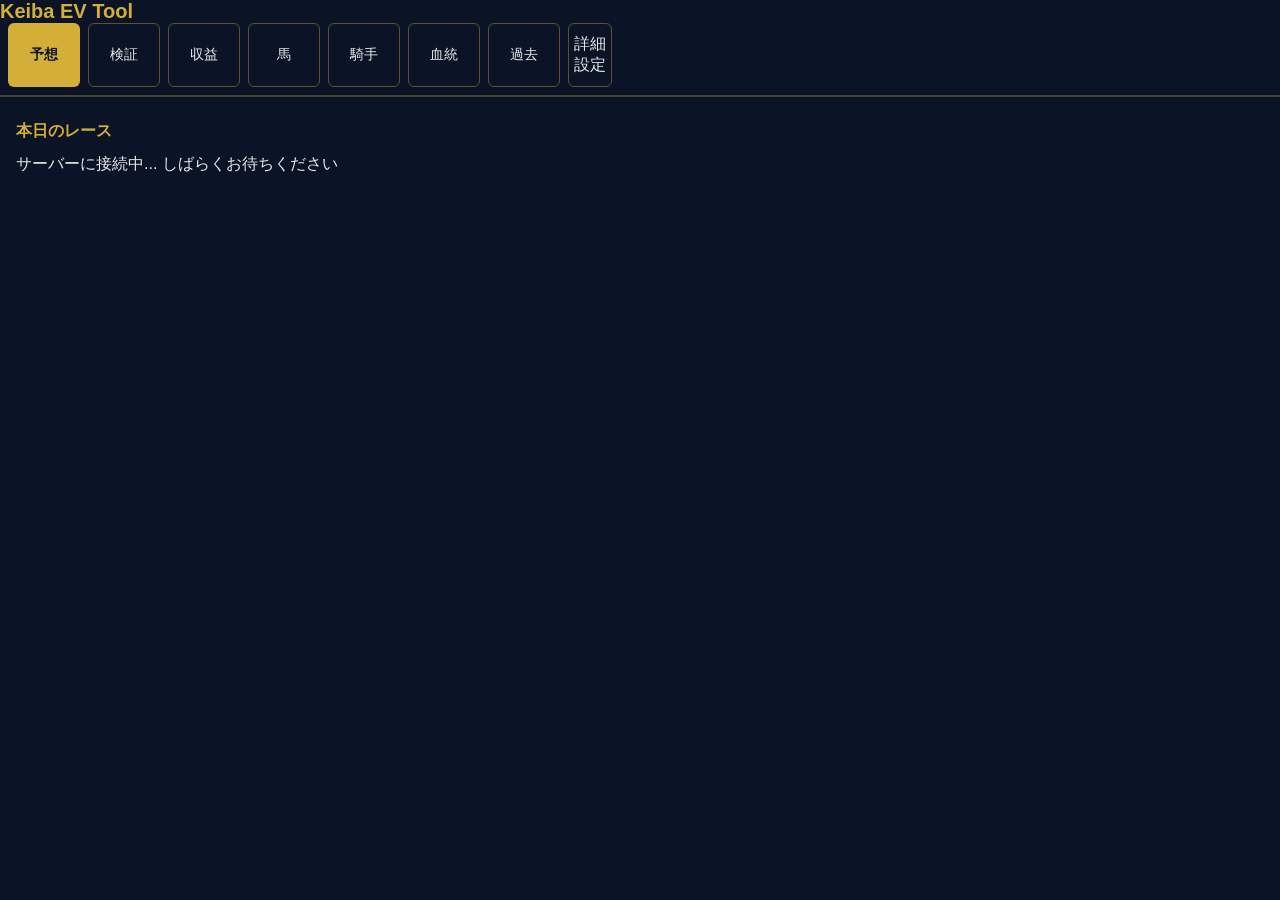
==== frontend/index.html @ b8b9862d "feat: race detail enhanced (class, meta, runner columns, jockey link); v110" ====
<!DOCTYPE html>
<html lang="ja">
<head>
<meta charset="utf-8">
<meta name="viewport" content="width=device-width,initial-scale=1">
<meta name="theme-color" content="#D4AF37">
<link rel="manifest" href="./manifest.json">
<link rel="icon" type="image/svg+xml" href="./icon.svg">
<link rel="apple-touch-icon" href="./icon-192.png">
<link rel="stylesheet" href="./theme.css">
<title>Keiba-EV-Tool</title>
</head>
<body>
<div id="__err" style="position:fixed;bottom:0;left:0;right:0;z-index:99999;background:#800;color:#fff;font-size:10px;padding:3px;word-break:break-all;display:none;"></div>
<script>window.onerror=function(m,src,l,c,e){var d=document.getElementById("__err");if(d){d.style.display="block";d.textContent="ERR: "+m+" @"+l+":"+c;}}</script>

<header>
<h1>Keiba EV Tool</h1>
<nav class="tabs">
<button class="tab active" data-tab="predict" type="button">予想</button>
<button class="tab" data-tab="analytics" type="button">検証</button>
<button class="tab" data-tab="bets" type="button">収益</button>
<button class="tab" data-tab="horse" type="button">馬</button>
<button class="tab" data-tab="jockey" type="button">騎手</button>
<button class="tab" data-tab="pedigree" type="button">血統</button>
<button class="tab" data-tab="past" type="button">過去</button>
<button id="settings-btn" class="gear-tab" type="button" aria-label="詳細設定">詳細設定</button>
</nav>
</header>
<main>
<section id="tab-predict">
<section id="races">
<h2>本日のレース</h2>
<div id="race-list">読み込み中...</div>
</section>
<section id="detail" hidden>
<button id="back-btn" type="button">← 戻る</button>
<div class="subtabs" id="ticket-tabs">
<button class="subtab active" data-ticket="mixed" type="button">推奨</button>
<button class="subtab" data-ticket="quinella" type="button">馬連</button>
<button class="subtab" data-ticket="trio" type="button">3連複</button>
<button class="subtab" data-ticket="wide" type="button">ワイド</button>
<button class="subtab" data-ticket="trifecta" type="button">3連単</button>
<button class="subtab" data-ticket="exacta" type="button">馬単</button>
<button class="subtab" data-ticket="win" type="button">単勝</button>
<button class="subtab" data-ticket="place" type="button">複勝</button>
</div>
<h2 id="detail-title">レース詳細</h2>
<div id="detail-body"></div>
</section>
</section>
<section id="tab-analytics" hidden>
<div class="subtabs" id="ana-scope-tabs">
<button class="subtab active" data-ana-scope="all_combos" type="button">全体</button>
<button class="subtab" data-ana-scope="all" type="button">投票条件フィルタ</button>
<button class="subtab" data-ana-scope="plan" type="button">実投票</button>
<button class="subtab" data-ana-scope="non_plan" type="button">投票除外</button>
</div>
<div id="ana-summary" class="summary"></div>
<div class="model-filter-row">
<label class="model-filter">モデル版<select id="ana-model-filter"><option value="">すべて</option></select></label>
</div>
<div class="subtabs" id="ana-view-tabs">
<button class="subtab active" data-view="ev" type="button">期待値</button>
<button class="subtab" data-view="prob" type="button">確率</button>
<button class="subtab" data-view="odds" type="button">オッズ</button>
<button class="subtab" data-view="features" type="button">出走表</button>
<button class="subtab" data-view="tickets" type="button">券種比較</button>
<button class="subtab" data-view="single_features" type="button">単独特徴</button>
<button class="subtab" data-view="feature_single" type="button">単一特徴</button>
<button class="subtab" data-view="feature_interactions" type="button">特徴交互作用</button>
<button class="subtab" data-view="model_params" type="button">予想モデル</button>
<button class="subtab" data-view="condition_deviation" type="button">条件別乖離</button>
<button class="subtab" data-view="venue_stats" type="button">会場統計</button>
<button class="subtab" data-view="multi" type="button">券種別検証</button>
</div>
<div id="ana-view">読み込み中...</div>
</section>
<section id="tab-bets" hidden>
<h2>収益サマリ</h2>
<div id="storage-badge" class="storage-badge">DB: ...</div>
<div id="bets-summary">読み込み中...</div>
<h2>資産推移</h2>
<div class="chart-wrap"><canvas id="curve-chart" width="640" height="320"></canvas></div>
<h2>投票履歴</h2>
<div class="row-actions">
<button id="settle-all-zero" class="bulk-btn inline" type="button">未確定を全件0円で確定</button>
<button id="export-bets" class="bulk-btn inline" type="button">バックアップ</button>
<label class="bulk-btn inline" for="import-bets">復元</label>
<input id="import-bets" type="file" accept="application/json,.json" hidden>
</div>
<div id="bets-list">読み込み中...</div>
</section>
<section id="tab-horse" hidden>
<h2>馬</h2>
<div id="horse-list-view">
<div class="filters">
<label>馬名 or 馬ID<input id="horse-id" type="text" placeholder="例: フークサプライズ / 2019100959"></label>
</div>
<button id="horse-load" class="bulk-btn" type="button">検索</button>
<div id="horse-search-result"></div>
</div>
<div id="horse-detail-view" hidden>
<button id="horse-back" type="button">← 戻る</button>
<div id="horse-detail-title"></div>
<div class="subtabs" id="horse-view-tabs" hidden>
<button class="subtab active" data-hv="basic" type="button">基本</button>
<button class="subtab" data-hv="history" type="button">走歴</button>
<button class="subtab" data-hv="distance" type="button">距離別</button>
<button class="subtab" data-hv="surface_cond" type="button">馬場別</button>
<button class="subtab" data-hv="venue" type="button">会場別</button>
<button class="subtab" data-hv="style" type="button">脚質</button>
<button class="subtab" data-hv="recent" type="button">近走</button>
<button class="subtab" data-hv="pedigree" type="button">血統</button>
</div>
<div id="horse-view"></div>
</section>
<section id="tab-past" hidden>
<h2>過去レース</h2>
<div class="filters">
<label>開始日<input id="past-date-from" type="date"></label>
<label>終了日<input id="past-date-to" type="date"></label>
<label>会場<select id="past-venue"><option value="">すべて</option></select></label>
<label>クラス<input id="past-class" type="text" placeholder="C1, A2, 3歳など"></label>
<label>距離下限<input id="past-dist-min" type="number" step="100" placeholder="例: 1400"></label>
<label>距離上限<input id="past-dist-max" type="number" step="100" placeholder="例: 1600"></label>
<label>馬名<input id="past-horse" type="text" placeholder="部分一致"></label>
</div>
<button id="past-search" class="bulk-btn" type="button">検索</button>
<div id="past-result"></div>
<div id="past-detail" hidden>
<button id="past-back" type="button">← 戻る</button>
<div id="past-detail-body"></div>
</div>
</section>
<section id="tab-jockey" hidden>
<h2>騎手</h2>
<div class="filters">
<label>騎手名<input id="jockey-search" type="text" placeholder="例: 宮下瞳"></label>
</div>
<button id="jockey-load" class="bulk-btn" type="button">検索</button>
<div id="jockey-result"></div>
<div id="jockey-view"></div>
</section>
<section id="tab-pedigree" hidden>
<h2>血統</h2>
<div class="filters">
<label>種別<select id="ped-kind"><option value="sire">父</option><option value="dam_sire">母父</option></select></label>
<label>名前<input id="ped-name" type="text" placeholder="例: ステイゴールド"></label>
</div>
<button id="ped-search" class="bulk-btn" type="button">検索</button>
<div id="ped-list"></div>
<div id="ped-detail" hidden>
<button id="ped-back" type="button">← 戻る</button>
<div id="ped-detail-body"></div>
</div>
</section>
</main>
<div id="settings-modal" class="modal" hidden>
<div class="modal-content">
<h2>詳細設定</h2>
<div class="filters">
<label>最低確率 %<input id="f-minprob" type="number" step="0.1" value="0"></label>
<label>最低オッズ<input id="f-minodds" type="number" step="0.1" value="0"></label>
<label>証拠金<input id="f-collateral" type="number" step="1000" value="100000"></label>
<label>上限投資<input id="f-maxinv" type="number" step="1000" value="10000"></label>
<label>賭け金モード<select id="f-betmode">
<option value="compound">複利（資金×0.5%）</option>
<option value="fixed">固定額</option>
</select></label>
<label>固定額（円）<input id="f-betunit" type="number" step="100" value="500"></label>
</div>
<p class="hint">値は localStorage に保存され、次回起動時も適用されます。</p>
<button id="settings-close" class="bulk-btn" type="button">閉じる</button>
</div>
</div>
<script src="./ev-theme.js"></script>
<script src="./app.js?v=110"></script>
</body>
</html>
---- frontend/theme.css ----
:root{
  --keiba-bg:#0B1426;
  --keiba-gold:#D4AF37;
  --keiba-text:#E8E8E8;
  --waku-1:#ffffff;
  --waku-2:#111111;
  --waku-3:#e60012;
  --waku-4:#0068b7;
  --waku-5:#fff100;
  --waku-6:#009944;
  --waku-7:#f68b1e;
  --waku-8:#f5a0c0;
  --ev-neg:#ff4d4d;
  --ev-low:#ffffff;
  --ev-mid:#4dff4d;
  --ev-high:#00ff00;
}
*{box-sizing:border-box;}
html,body{margin:0;padding:0;background:var(--keiba-bg);color:var(--keiba-text);font-family:-apple-system,"Noto Sans JP",sans-serif;}
header{padding:16px;border-bottom:1px solid rgba(212,175,55,0.3);}
.gear-tab{flex:0 0 44px !important;padding:10px 0 !important;font-size:16px;background:transparent;color:var(--keiba-text);border:1px solid rgba(212,175,55,0.4);border-radius:6px;cursor:pointer;}
.modal{position:fixed;inset:0;background:rgba(0,0,0,0.7);z-index:100;display:flex;align-items:center;justify-content:center;padding:16px;}
.modal[hidden]{display:none;}
.modal-content{background:var(--keiba-bg);border:1px solid var(--keiba-gold);border-radius:10px;padding:20px;width:100%;max-width:420px;box-sizing:border-box;}
.modal-content h2{margin-top:0;}
.hint{font-size:11px;color:rgba(232,232,232,0.6);margin:8px 0 12px;}
header h1{margin:0;color:var(--keiba-gold);font-size:20px;}
main{padding:16px;}
h2{color:var(--keiba-gold);font-size:16px;margin:8px 0 12px;}
.race{padding:12px;border:1px solid rgba(212,175,55,0.25);border-radius:8px;margin-bottom:8px;cursor:pointer;}
.race:active{background:rgba(212,175,55,0.1);}
.waku{display:inline-block;min-width:24px;padding:2px 6px;border-radius:4px;font-weight:700;text-align:center;margin-right:6px;}
.waku-1{background:var(--waku-1);color:#000;}
.waku-2{background:var(--waku-2);color:#fff;border:1px solid #444;}
.waku-3{background:var(--waku-3);color:#fff;}
.waku-4{background:var(--waku-4);color:#fff;}
.waku-5{background:var(--waku-5);color:#000;}
.waku-6{background:var(--waku-6);color:#fff;}
.waku-7{background:var(--waku-7);color:#fff;}
.waku-8{background:var(--waku-8);color:#000;}
.ev-neg{color:var(--ev-neg);}
.ev-low{color:var(--ev-low);}
.ev-mid{color:var(--ev-mid);font-weight:700;}
.ev-high{color:var(--ev-high);font-weight:700;}
#back-btn{background:transparent;color:var(--keiba-gold);border:1px solid var(--keiba-gold);border-radius:6px;padding:6px 12px;margin-bottom:12px;font-size:14px;cursor:pointer;}
.horse-table{width:100%;border-collapse:collapse;font-size:13px;}
.horse-table th,.horse-table td{padding:6px 4px;border-bottom:1px solid rgba(212,175,55,0.15);text-align:left;}
.horse-table th{color:var(--keiba-gold);font-weight:600;}
.ev-title{color:var(--keiba-gold);font-size:15px;margin:24px 0 8px;}
.ev-total{color:var(--keiba-gold);font-size:13px;margin:8px 0;}
.ev-table{width:100%;border-collapse:collapse;font-size:13px;}
.ev-table th,.ev-table td{padding:6px 4px;border-bottom:1px solid rgba(212,175,55,0.15);text-align:right;}
.ev-table th{color:var(--keiba-gold);font-weight:600;}
.ev-table td:first-child,.ev-table th:first-child{text-align:left;}
.tabs{display:flex;gap:8px;padding:0 16px 8px;border-bottom:1px solid rgba(212,175,55,0.3);overflow-x:auto;flex-wrap:nowrap;}
.tab{flex:1 0 auto;min-width:90px;padding:10px;background:transparent;color:var(--keiba-text);border:1px solid rgba(212,175,55,0.4);border-radius:6px;font-size:14px;cursor:pointer;white-space:nowrap;}
.tabs::-webkit-scrollbar{height:4px;}
.tabs::-webkit-scrollbar-thumb{background:rgba(212,175,55,0.4);border-radius:2px;}
.tab.active{background:var(--keiba-gold);color:#0B1426;font-weight:700;}
.filters{display:grid;grid-template-columns:1fr 1fr;gap:10px;margin-bottom:16px;width:100%;max-width:100%;box-sizing:border-box;}
.filters label{display:flex;flex-direction:column;font-size:11px;color:var(--keiba-gold);gap:4px;min-width:0;width:100%;}
.filters input{width:100%;min-width:0;max-width:100%;box-sizing:border-box;background:#0f1a30;color:var(--keiba-text);border:1px solid rgba(212,175,55,0.4);border-radius:6px;padding:8px;font-size:14px;}
.ev-title{color:var(--keiba-gold);font-size:15px;margin:24px 0 8px;}
.ev-total{color:var(--keiba-gold);font-size:13px;margin:8px 0;}
.ev-table{width:100%;border-collapse:collapse;font-size:13px;}
.ev-table th,.ev-table td{padding:6px 4px;border-bottom:1px solid rgba(212,175,55,0.15);text-align:right;}
.ev-table th{color:var(--keiba-gold);font-weight:600;}
.ev-table td:first-child,.ev-table th:first-child{text-align:left;}
.bet-btn,.del-btn{background:transparent;color:var(--keiba-gold);border:1px solid var(--keiba-gold);border-radius:4px;padding:4px 8px;font-size:12px;cursor:pointer;}
.summary{padding:12px;border:1px solid rgba(212,175,55,0.3);border-radius:8px;font-size:14px;line-height:1.7;}
.summary-row{margin-top:6px;color:var(--keiba-gold);}
.feature-title{color:var(--keiba-gold);font-size:13px;margin:16px 0 6px;}
.subtabs{display:flex;gap:6px;margin-bottom:12px;overflow-x:auto;flex-wrap:nowrap;padding-bottom:4px;}
.subtabs::-webkit-scrollbar{height:4px;}
.subtabs::-webkit-scrollbar-thumb{background:rgba(212,175,55,0.4);border-radius:2px;}
.subtab{flex:1 0 auto;min-width:64px;padding:8px 10px;background:transparent;color:var(--keiba-text);border:1px solid rgba(212,175,55,0.4);border-radius:6px;font-size:13px;cursor:pointer;white-space:nowrap;}
.subtab.active{background:rgba(212,175,55,0.2);color:var(--keiba-gold);font-weight:700;}
.chart-wrap{width:100%;overflow-x:auto;border:1px solid rgba(212,175,55,0.3);border-radius:8px;padding:8px;background:#0f1a30;}
#curve-chart{display:block;max-width:100%;height:auto;}

.amt-input{width:90px;box-sizing:border-box;background:#0f1a30;color:var(--keiba-text);border:1px solid rgba(212,175,55,0.4);border-radius:4px;padding:4px;font-size:12px;text-align:right;}
.bulk-btn{display:block;width:100%;padding:10px;margin:8px 0;background:var(--keiba-gold);color:#0B1426;font-weight:700;border:none;border-radius:6px;font-size:14px;cursor:pointer;}

.payout-input{width:80px;box-sizing:border-box;background:#0f1a30;color:var(--keiba-text);border:1px solid rgba(212,175,55,0.4);border-radius:4px;padding:4px;font-size:12px;text-align:right;}
.settle-btn{background:transparent;color:var(--keiba-gold);border:1px solid var(--keiba-gold);border-radius:4px;padding:4px 8px;font-size:12px;cursor:pointer;margin-left:4px;}

.row-actions{display:flex;gap:6px;flex-wrap:wrap;margin-bottom:8px;}
.bulk-btn.inline{display:inline-block;width:auto;padding:8px 12px;font-size:13px;margin:0;}
label.bulk-btn.inline{cursor:pointer;}

.storage-badge{display:inline-block;padding:4px 10px;border-radius:6px;font-size:11px;margin-bottom:10px;border:1px solid var(--keiba-gold);color:var(--keiba-gold);}
.storage-pg{background:rgba(76,175,80,0.15);border-color:#4caf50;color:#7ee080;}
.storage-turso{background:rgba(33,150,243,0.15);border-color:#2196f3;color:#7fc4ff;}
.storage-file{background:rgba(212,175,55,0.12);}

.venue-group{margin-bottom:16px;}
.venue-group h3{margin:8px 0;color:var(--keiba-gold);font-size:14px;border-bottom:1px solid rgba(212,175,55,0.25);padding-bottom:4px;}
.sort-bar{display:flex;gap:6px;margin:8px 0;flex-wrap:wrap;}
.sort-btn{background:transparent;color:var(--keiba-text);border:1px solid rgba(212,175,55,0.4);border-radius:4px;padding:4px 10px;font-size:12px;cursor:pointer;}
.sort-btn.active{background:rgba(212,175,55,0.2);color:var(--keiba-gold);font-weight:700;}

.model-filter-row{display:flex;gap:8px;margin-bottom:8px;align-items:center;}
.model-filter{display:flex;align-items:center;gap:6px;font-size:12px;color:var(--keiba-gold);}
.model-filter select{background:#0f1a30;color:var(--keiba-text);border:1px solid rgba(212,175,55,0.4);border-radius:6px;padding:6px 8px;font-size:13px;}

/* 検証タブ・収益タブの表の右余白を確保 */
.ev-table{padding-right:6px;}
.ev-table th:last-child,.ev-table td:last-child{padding-right:8px;}


/* 検証タブ・収益タブのテーブル横スクロール対応 */
#ana-view { overflow-x: auto; -webkit-overflow-scrolling: touch; }
#ana-view .ev-table { width: 100%; min-width: 100%; }
#ana-view .ev-table th,
#ana-view .ev-table td { padding-right: 12px; }
#ana-view .ev-table th:first-child,
#ana-view .ev-table td:first-child { padding-left: 4px; }
#bets-list { overflow-x: auto; -webkit-overflow-scrolling: touch; }
#bets-list .ev-table th,
#bets-list .ev-table td { padding-right: 12px; }

/* Pixel 幅（412 CSS px）で 7 列テーブルを収める */
#ana-view { padding-left: 6px; padding-right: 6px; box-sizing: border-box; }
#ana-view .ev-table { font-size: 10.5px; table-layout: fixed; }
#ana-view .ev-table th,
#ana-view .ev-table td {
  padding: 4px 2px;
  white-space: normal;
  word-break: break-all;
  line-height: 1.15;
  overflow: hidden;
}
#ana-view .ev-table th { font-size: 9.5px; vertical-align: bottom; }
#ana-view .ev-table td:first-child,
#ana-view .ev-table th:first-child { width: 16%; }
#ana-view .ev-table td:nth-child(2),
#ana-view .ev-table th:nth-child(2) { width: 11%; }
#ana-view .ev-table td:nth-child(3),
#ana-view .ev-table th:nth-child(3) { width: 15%; }
#ana-view .ev-table td:nth-child(4),
#ana-view .ev-table th:nth-child(4) { width: 15%; }
#ana-view .ev-table td:nth-child(5),
#ana-view .ev-table th:nth-child(5) { width: 15%; }
#ana-view .ev-table td:nth-child(6),
#ana-view .ev-table th:nth-child(6) { width: 14%; }
#ana-view .ev-table td:nth-child(7),
#ana-view .ev-table th:nth-child(7) { width: 14%; }
@media (max-width: 420px) {
  #ana-view .ev-table { font-size: 10px; }
  #ana-view .ev-table th { font-size: 9px; }
  #ana-view .ev-table th,
  #ana-view .ev-table td { padding: 3px 1px; }
}

/* 8列テーブル（券種別検証）用の幅指定 */
#ana-view .ev-table.ev-table-8col td:nth-child(1),
#ana-view .ev-table.ev-table-8col th:nth-child(1) { width: 13%; }
#ana-view .ev-table.ev-table-8col td:nth-child(2),
#ana-view .ev-table.ev-table-8col th:nth-child(2) { width: 10%; }
#ana-view .ev-table.ev-table-8col td:nth-child(3),
#ana-view .ev-table.ev-table-8col th:nth-child(3) { width: 12%; }
#ana-view .ev-table.ev-table-8col td:nth-child(4),
#ana-view .ev-table.ev-table-8col th:nth-child(4) { width: 12%; }
#ana-view .ev-table.ev-table-8col td:nth-child(5),
#ana-view .ev-table.ev-table-8col th:nth-child(5) { width: 12%; }
#ana-view .ev-table.ev-table-8col td:nth-child(6),
#ana-view .ev-table.ev-table-8col th:nth-child(6) { width: 13%; }
#ana-view .ev-table.ev-table-8col td:nth-child(7),
#ana-view .ev-table.ev-table-8col th:nth-child(7) { width: 14%; }
#ana-view .ev-table.ev-table-8col td:nth-child(8),
#ana-view .ev-table.ev-table-8col th:nth-child(8) { width: 14%; }

/* 9列テーブル（券種比較）用の幅指定 */
#ana-view .ev-table.ev-table-9col td:nth-child(1),
#ana-view .ev-table.ev-table-9col th:nth-child(1) { width: 11%; }
#ana-view .ev-table.ev-table-9col td:nth-child(2),
#ana-view .ev-table.ev-table-9col th:nth-child(2) { width: 9%; }
#ana-view .ev-table.ev-table-9col td:nth-child(3),
#ana-view .ev-table.ev-table-9col th:nth-child(3) { width: 11%; }
#ana-view .ev-table.ev-table-9col td:nth-child(4),
#ana-view .ev-table.ev-table-9col th:nth-child(4) { width: 11%; }
#ana-view .ev-table.ev-table-9col td:nth-child(5),
#ana-view .ev-table.ev-table-9col th:nth-child(5) { width: 11%; }
#ana-view .ev-table.ev-table-9col td:nth-child(6),
#ana-view .ev-table.ev-table-9col th:nth-child(6) { width: 11%; }
#ana-view .ev-table.ev-table-9col td:nth-child(7),
#ana-view .ev-table.ev-table-9col th:nth-child(7) { width: 11%; }
#ana-view .ev-table.ev-table-9col td:nth-child(8),
#ana-view .ev-table.ev-table-9col th:nth-child(8) { width: 12%; }
#ana-view .ev-table.ev-table-9col td:nth-child(9),
#ana-view .ev-table.ev-table-9col th:nth-child(9) { width: 13%; }

/* 順位相関の表示 */
.order-corr {
  font-size: 12px;
  color: var(--keiba-gold);
  margin: 4px 0;
}

/* 6列テーブル（特徴量 適用/適用外フィルタ）用の幅指定 */
#ana-view .ev-table.ev-table-6col td:nth-child(1),
#ana-view .ev-table.ev-table-6col th:nth-child(1) { width: 16%; }
#ana-view .ev-table.ev-table-6col td:nth-child(2),
#ana-view .ev-table.ev-table-6col th:nth-child(2) { width: 14%; }
#ana-view .ev-table.ev-table-6col td:nth-child(3),
#ana-view .ev-table.ev-table-6col th:nth-child(3) { width: 14%; }
#ana-view .ev-table.ev-table-6col td:nth-child(4),
#ana-view .ev-table.ev-table-6col th:nth-child(4) { width: 14%; }
#ana-view .ev-table.ev-table-6col td:nth-child(5),
#ana-view .ev-table.ev-table-6col th:nth-child(5) { width: 14%; }
#ana-view .ev-table.ev-table-6col td:nth-child(6),
#ana-view .ev-table.ev-table-6col th:nth-child(6) { width: 14%; }

/* 9列テーブル（特徴量 全体フィルタ）用の幅指定
   ビン/件数/適用実/適用市場/適用差/適用外実/適用外市場/適用外差/有意 */
#ana-view .ev-table.ev-table-feat-9col td:nth-child(1),
#ana-view .ev-table.ev-table-feat-9col th:nth-child(1) { width: 11%; }
#ana-view .ev-table.ev-table-feat-9col td:nth-child(2),
#ana-view .ev-table.ev-table-feat-9col th:nth-child(2) { width: 10%; }
#ana-view .ev-table.ev-table-feat-9col td:nth-child(3),
#ana-view .ev-table.ev-table-feat-9col th:nth-child(3) { width: 10%; }
#ana-view .ev-table.ev-table-feat-9col td:nth-child(4),
#ana-view .ev-table.ev-table-feat-9col th:nth-child(4) { width: 11%; }
#ana-view .ev-table.ev-table-feat-9col td:nth-child(5),
#ana-view .ev-table.ev-table-feat-9col th:nth-child(5) { width: 10%; }
#ana-view .ev-table.ev-table-feat-9col td:nth-child(6),
#ana-view .ev-table.ev-table-feat-9col th:nth-child(6) { width: 10%; }
#ana-view .ev-table.ev-table-feat-9col td:nth-child(7),
#ana-view .ev-table.ev-table-feat-9col th:nth-child(7) { width: 11%; }
#ana-view .ev-table.ev-table-feat-9col td:nth-child(8),
#ana-view .ev-table.ev-table-feat-9col th:nth-child(8) { width: 10%; }
#ana-view .ev-table.ev-table-feat-9col td:nth-child(9),
#ana-view .ev-table.ev-table-feat-9col th:nth-child(9) { width: 10%; }

/* 枠番×条件タブ */
.frame-filters {
  display: grid;
  grid-template-columns: 1fr 1fr;
  gap: 8px;
  margin-bottom: 12px;
}
.frame-filters label {
  display: flex;
  flex-direction: column;
  font-size: 11px;
  color: var(--keiba-gold);
  gap: 4px;
}
.frame-filters select {
  background: #0f1a30;
  color: var(--keiba-text);
  border: 1px solid rgba(212,175,55,0.4);
  border-radius: 6px;
  padding: 6px 8px;
  font-size: 13px;
}
.frame-count {
  font-size: 12px;
  color: var(--keiba-gold);
  margin: 8px 0;
}
.frame-detail-title {
  font-size: 13px;
  color: var(--keiba-gold);
  margin: 8px 0;
  font-weight: 700;
}

/* 11列テーブル（期待値・確率・オッズタブ）用の幅指定 */
#ana-view .ev-table.ev-table-11col td:nth-child(1),
#ana-view .ev-table.ev-table-11col th:nth-child(1) { width: 10%; }
#ana-view .ev-table.ev-table-11col td:nth-child(2),
#ana-view .ev-table.ev-table-11col th:nth-child(2) { width: 10%; }
#ana-view .ev-table.ev-table-11col td:nth-child(3),
#ana-view .ev-table.ev-table-11col th:nth-child(3) { width: 9%; }
#ana-view .ev-table.ev-table-11col td:nth-child(4),
#ana-view .ev-table.ev-table-11col th:nth-child(4) { width: 9%; }
#ana-view .ev-table.ev-table-11col td:nth-child(5),
#ana-view .ev-table.ev-table-11col th:nth-child(5) { width: 9%; }
#ana-view .ev-table.ev-table-11col td:nth-child(6),
#ana-view .ev-table.ev-table-11col th:nth-child(6) { width: 9%; }
#ana-view .ev-table.ev-table-11col td:nth-child(7),
#ana-view .ev-table.ev-table-11col th:nth-child(7) { width: 9%; }
#ana-view .ev-table.ev-table-11col td:nth-child(8),
#ana-view .ev-table.ev-table-11col th:nth-child(8) { width: 9%; }
#ana-view .ev-table.ev-table-11col td:nth-child(9),
#ana-view .ev-table.ev-table-11col th:nth-child(9) { width: 9%; }
#ana-view .ev-table.ev-table-11col td:nth-child(10),
#ana-view .ev-table.ev-table-11col th:nth-child(10) { width: 9%; }
#ana-view .ev-table.ev-table-11col td:nth-child(11),
#ana-view .ev-table.ev-table-11col th:nth-child(11) { width: 8%; }

/* 13列テーブル（出走表・単独特徴 filter=全体）用 */
#ana-view .ev-table.ev-table-feat-13col td,
#ana-view .ev-table.ev-table-feat-13col th { width: 7%; }
#ana-view .ev-table.ev-table-feat-13col td:nth-child(1),
#ana-view .ev-table.ev-table-feat-13col th:nth-child(1) { width: 10%; }
#ana-view .ev-table.ev-table-feat-13col td:nth-child(2),
#ana-view .ev-table.ev-table-feat-13col th:nth-child(2) { width: 9%; }
#ana-view .ev-table.ev-table-feat-13col td:nth-child(13),
#ana-view .ev-table.ev-table-feat-13col th:nth-child(13) { width: 6%; }

/* 8列テーブル（出走表・単独特徴 filter=適用/適用外）用 */
#ana-view .ev-table.ev-table-8col2 td,
#ana-view .ev-table.ev-table-8col2 th { width: 12.5%; }
#ana-view .ev-table.ev-table-8col2 td:nth-child(1),
#ana-view .ev-table.ev-table-8col2 th:nth-child(1) { width: 12%; }
#ana-view .ev-table.ev-table-8col2 td:nth-child(2),
#ana-view .ev-table.ev-table-8col2 th:nth-child(2) { width: 12%; }

/* 13列テーブル（券種比較タブ）用の幅指定 */
#ana-view .ev-table.ev-table-13col td,
#ana-view .ev-table.ev-table-13col th { width: 7.5%; }
#ana-view .ev-table.ev-table-13col td:nth-child(1),
#ana-view .ev-table.ev-table-13col th:nth-child(1) { width: 8%; }
#ana-view .ev-table.ev-table-13col td:nth-child(2),
#ana-view .ev-table.ev-table-13col th:nth-child(2) { width: 8%; }

/* 12列テーブル（券種別検証: 実 vs 市場）用の幅指定 */
#ana-view .ev-table.ev-table-12col td,
#ana-view .ev-table.ev-table-12col th { width: 8.3%; }
#ana-view .ev-table.ev-table-12col td:nth-child(1),
#ana-view .ev-table.ev-table-12col th:nth-child(1) { width: 8%; }
#ana-view .ev-table.ev-table-12col td:nth-child(2),
#ana-view .ev-table.ev-table-12col th:nth-child(2) { width: 8%; }

/* 13列テーブル（期待値/確率/オッズタブ: 市場列追加版） */
#ana-view .ev-table.ev-table-13col2 td,
#ana-view .ev-table.ev-table-13col2 th { width: 7.5%; }
#ana-view .ev-table.ev-table-13col2 td:nth-child(1),
#ana-view .ev-table.ev-table-13col2 th:nth-child(1) { width: 8%; }
#ana-view .ev-table.ev-table-13col2 td:nth-child(2),
#ana-view .ev-table.ev-table-13col2 th:nth-child(2) { width: 8%; }

/* 枠番分解表 */
.ev-table-decomp{width:100%;border-collapse:collapse;font-size:10px;table-layout:auto;}
.ev-table-decomp th,.ev-table-decomp td{padding:2px 3px;border-bottom:1px solid rgba(212,175,55,0.15);text-align:right;white-space:nowrap;line-height:1.15;}
.ev-table-decomp th{color:var(--keiba-gold);font-weight:600;font-size:9.5px;vertical-align:bottom;}
.ev-table-decomp td:first-child,.ev-table-decomp th:first-child{text-align:left;padding-left:2px;}
.ev-table-decomp td{vertical-align:top;}
.decomp-scroll{width:100%;max-width:100%;overflow-x:scroll;-webkit-overflow-scrolling:touch;padding-bottom:4px;}
.decomp-scroll::-webkit-scrollbar{height:6px;}
.decomp-scroll::-webkit-scrollbar-track{background:rgba(212,175,55,0.1);border-radius:3px;}
.decomp-scroll::-webkit-scrollbar-thumb{background:rgba(212,175,55,0.6);border-radius:3px;}

/* レイアウト: 横方向のはみ出しを防ぐ */
*{box-sizing:border-box;}
html,body{max-width:100vw;overflow-x:hidden;margin:0;padding:0;}
header{width:100%;max-width:100vw;overflow:hidden;padding:0;}
nav.tabs{box-sizing:border-box;width:100%;max-width:100%;overflow-x:auto;overflow-y:hidden;flex-wrap:nowrap;gap:8px;padding:0 8px 8px;margin:0;}
nav.tabs::-webkit-scrollbar{height:4px;}
nav.tabs::-webkit-scrollbar-thumb{background:rgba(212,175,55,0.4);border-radius:2px;}
nav.tabs .tab{flex:0 1 auto;min-width:72px;}
main{width:100%;max-width:100vw;overflow-x:hidden;}
#tab-analytics{width:100%;max-width:100%;min-width:0;overflow-x:hidden;}
.subtabs{box-sizing:border-box;max-width:100%;overflow-x:auto;overflow-y:hidden;flex-wrap:nowrap;}
.subtabs::-webkit-scrollbar{height:4px;}
.subtabs::-webkit-scrollbar-thumb{background:rgba(212,175,55,0.4);border-radius:2px;}
#ana-view{width:100%;max-width:100%;min-width:0;overflow-x:auto;overflow-y:visible;-webkit-overflow-scrolling:touch;}

/* 馬名リンク */
.horse-link{color:var(--keiba-gold);text-decoration:none;border-bottom:1px dotted var(--keiba-gold);}
.horse-link:active{opacity:0.7;}

/* 分解表の左端列を横スクロール時に固定 */
.ev-table-decomp td:first-child,
.ev-table-decomp th:first-child{
  position: sticky;
  left: 0;
  background: #0B1426;
  z-index: 1;
  box-shadow: 2px 0 0 rgba(212,175,55,0.15);
}
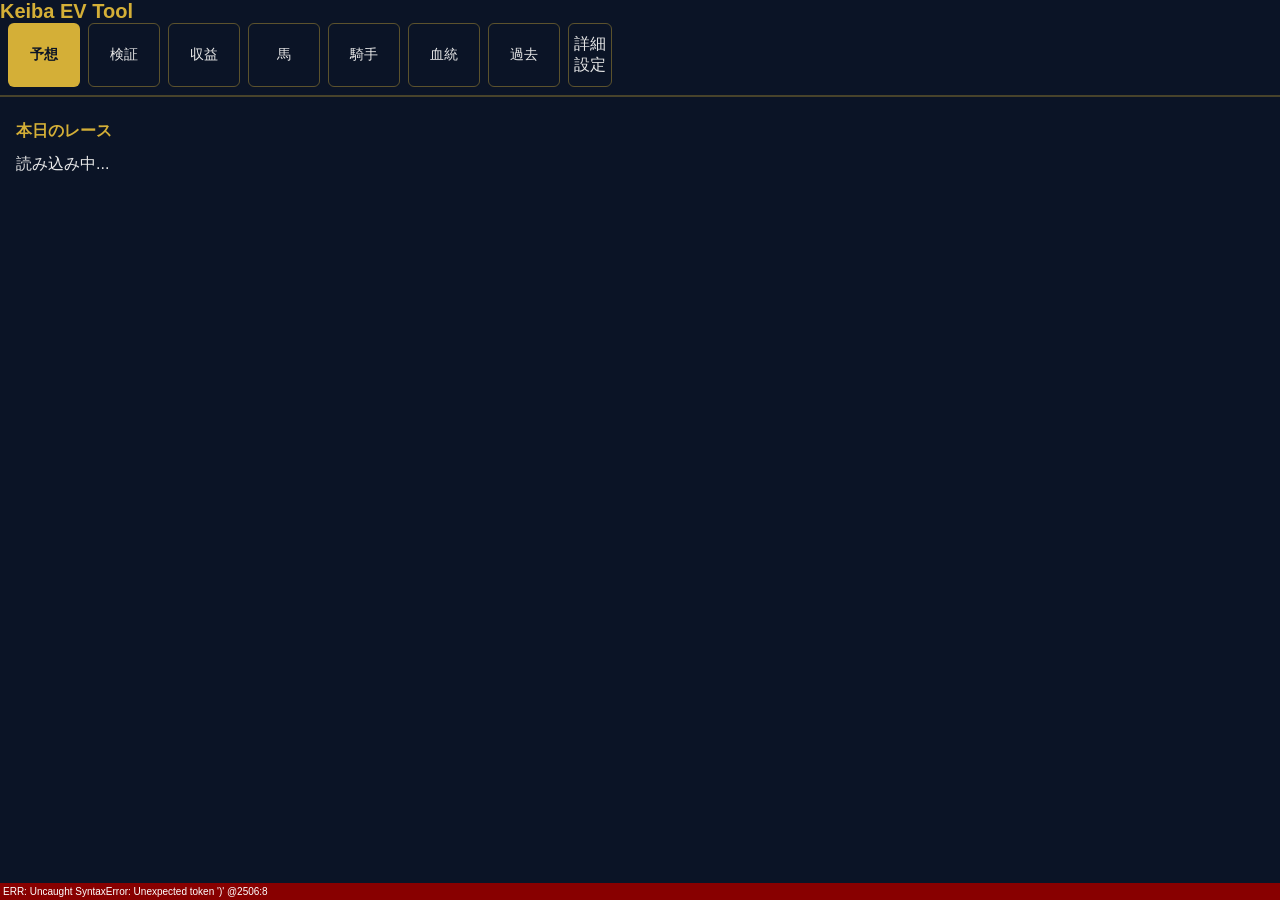
==== commit 272a5eca: "feat: past detail enhanced (meta, jockey link, horse link, columns); v111" ====
--- a/frontend/index.html
+++ b/frontend/index.html
@@ -175,6 +175,6 @@
 </div>
 </div>
 <script src="./ev-theme.js"></script>
-<script src="./app.js?v=110"></script>
+<script src="./app.js?v=111"></script>
 </body>
 </html>
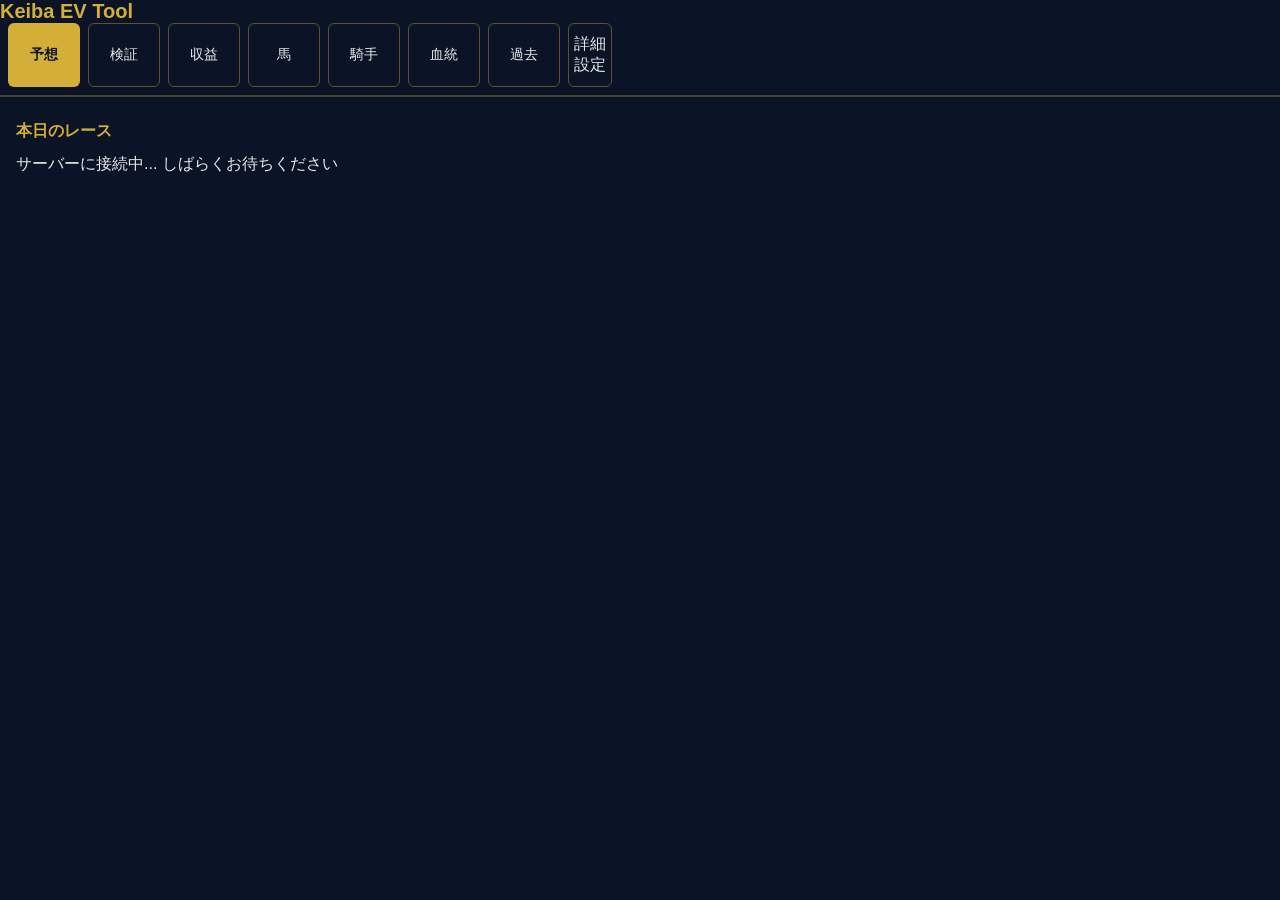
==== commit ad3a77a7: "fix: broken then-chain in showPastDetail; v112" ====
--- a/frontend/index.html
+++ b/frontend/index.html
@@ -175,6 +175,6 @@
 </div>
 </div>
 <script src="./ev-theme.js"></script>
-<script src="./app.js?v=111"></script>
+<script src="./app.js?v=112"></script>
 </body>
 </html>
